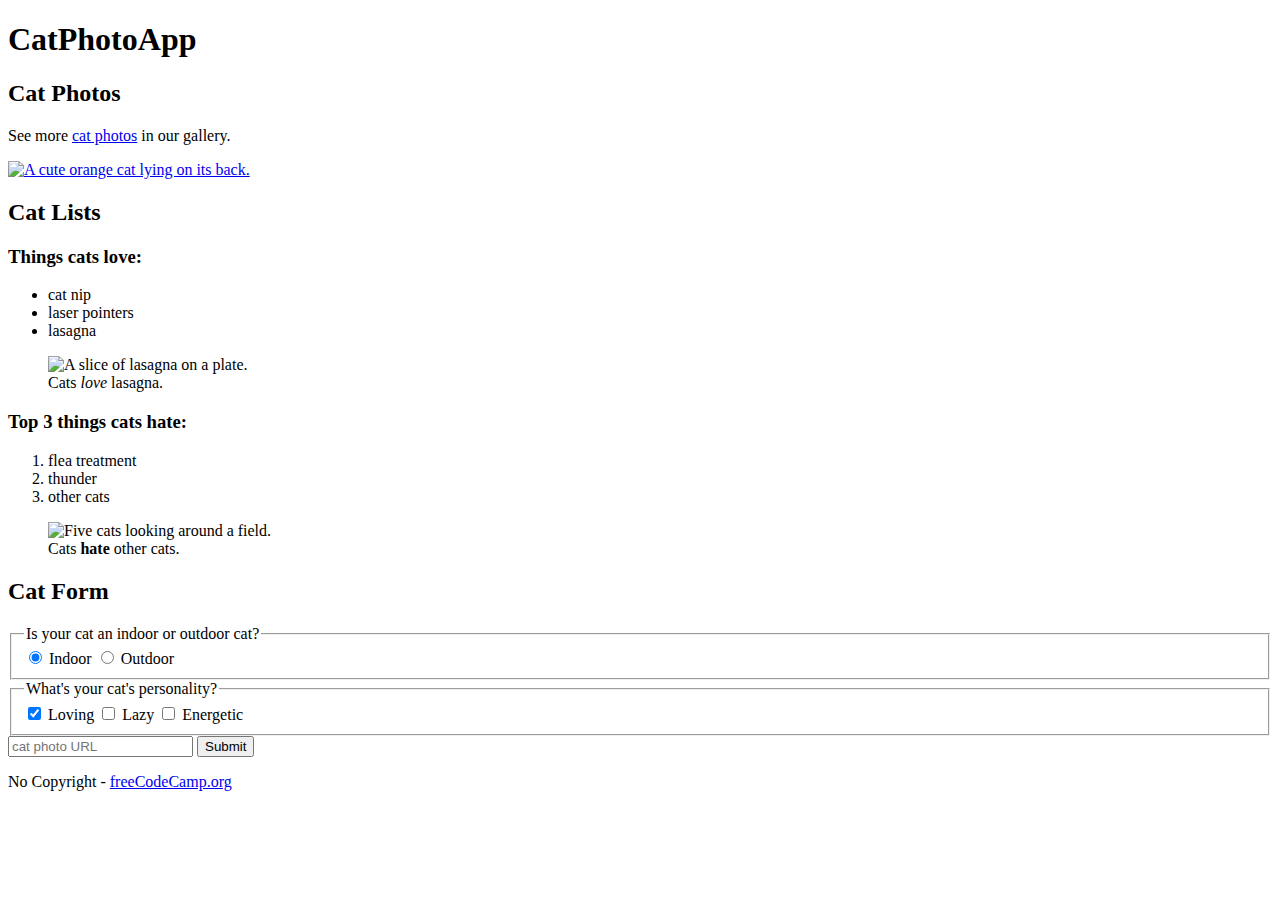
==== cafe_menu/index.html @ 84029346 "cafe_menu完成" ====
<!DOCTYPE html>
<html lang="en">
<head>
    <meta charset="UTF-8">
    <meta name="viewport" content="width=device-width, initial-scale=1.0">
    <title>CatPhotoApp</title>
</head>
<body>
    <main>
      <h1>CatPhotoApp</h1>
      <section>
        <h2>Cat Photos</h2>
        <!-- TODO: Add link to cat photos -->
        <p>See more <a target="_blank" href="https://freecatphotoapp.com">cat photos</a> in our gallery.</p>
        <a href="https://freecatphotoapp.com"><img src="https://cdn.freecodecamp.org/curriculum/cat-photo-app/relaxing-cat.jpg" alt="A cute orange cat lying on its back."></a>
      </section>
      <section>
        <h2>Cat Lists</h2>
        <h3>Things cats love:</h3>
        <ul>
          <li>cat nip</li>
          <li>laser pointers</li>
          <li>lasagna</li>
        </ul>
        <figure>
          <img src="https://cdn.freecodecamp.org/curriculum/cat-photo-app/lasagna.jpg" alt="A slice of lasagna on a plate.">
          <figcaption>Cats <em>love</em> lasagna.</figcaption>  
        </figure>
        <h3>Top 3 things cats hate:</h3>
        <ol>
          <li>flea treatment</li>
          <li>thunder</li>
          <li>other cats</li>
        </ol>
        <figure>
          <img src="https://cdn.freecodecamp.org/curriculum/cat-photo-app/cats.jpg" alt="Five cats looking around a field.">
          <figcaption>Cats <strong>hate</strong> other cats.</figcaption>  
        </figure>
      </section>
      <section>
        <h2>Cat Form</h2>
        <form action="https://freecatphotoapp.com/submit-cat-photo">
          <fieldset>
            <legend>Is your cat an indoor or outdoor cat?</legend>
            <label><input id="indoor" type="radio" name="indoor-outdoor" value="indoor" checked> Indoor</label>
            <label><input id="outdoor" type="radio" name="indoor-outdoor" value="outdoor"> Outdoor</label>
          </fieldset>
          <fieldset>
            <legend>What's your cat's personality?</legend>
            <input id="loving" type="checkbox" name="personality" value="loving" checked> <label for="loving">Loving</label>
            <input id="lazy" type="checkbox" name="personality" value="lazy"> <label for="lazy">Lazy</label>
            <input id="energetic" type="checkbox" name="personality" value="energetic"> <label for="energetic">Energetic</label>
          </fieldset>
          <input type="text" name="catphotourl" placeholder="cat photo URL" required>
          <button type="submit">Submit</button>
        </form>
      </section>
    </main>
    <footer>
      <p>
        No Copyright - <a href="https://www.freecodecamp.org">freeCodeCamp.org</a>
      </p>
    </footer>
  </body>
</html>
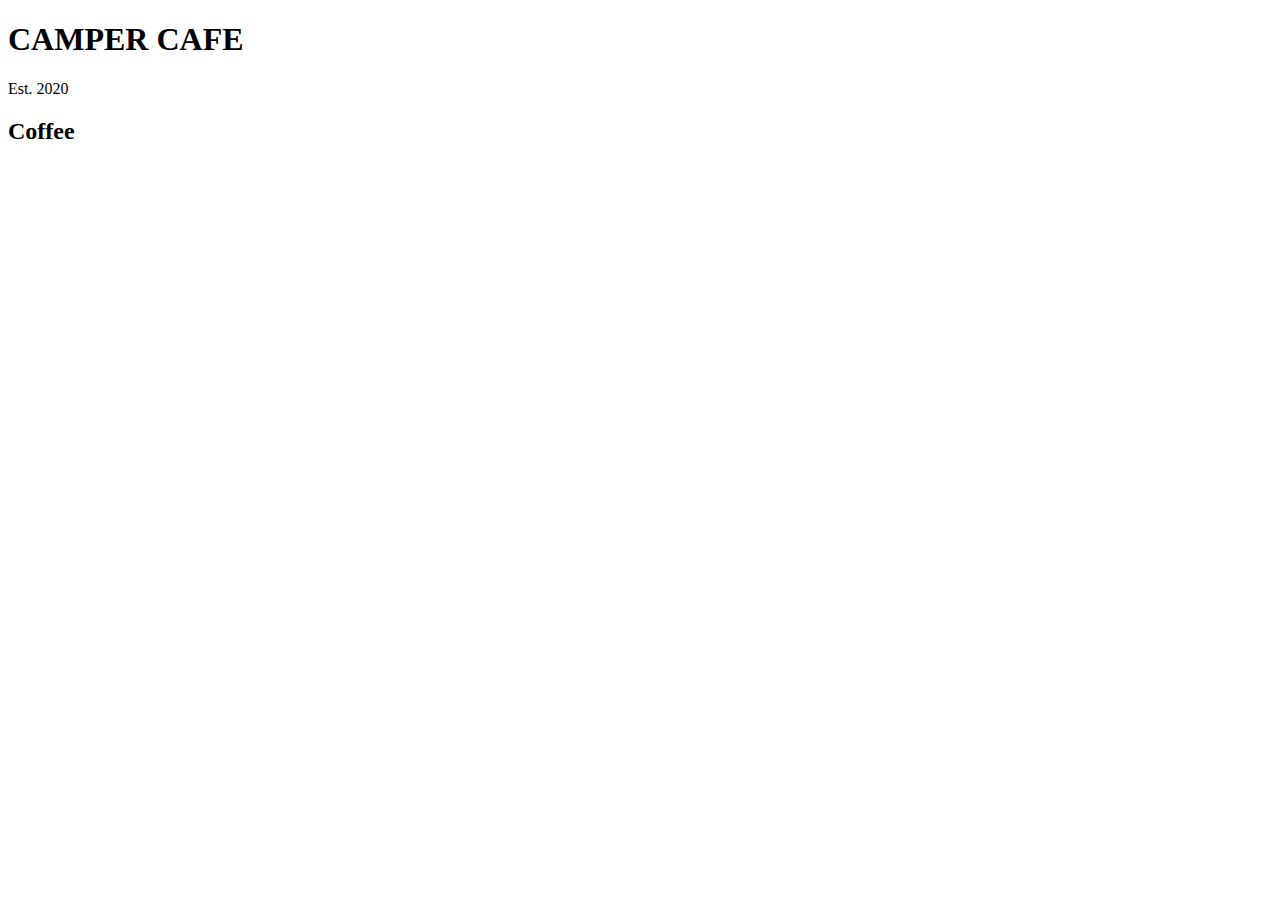
==== commit 8fb01c43: "cafe menu index step15" ====
--- a/cafe_menu/index.html
+++ b/cafe_menu/index.html
@@ -1,65 +1,19 @@
 <!DOCTYPE html>
 <html lang="en">
 <head>
-    <meta charset="UTF-8">
-    <meta name="viewport" content="width=device-width, initial-scale=1.0">
-    <title>CatPhotoApp</title>
+  <meta charset="UTF-8">
+  <meta name="viewport" content="width=device-width, initial-scale=1.0">
+  <title>Cafe Menu</title>
+  
 </head>
+
 <body>
-    <main>
-      <h1>CatPhotoApp</h1>
-      <section>
-        <h2>Cat Photos</h2>
-        <!-- TODO: Add link to cat photos -->
-        <p>See more <a target="_blank" href="https://freecatphotoapp.com">cat photos</a> in our gallery.</p>
-        <a href="https://freecatphotoapp.com"><img src="https://cdn.freecodecamp.org/curriculum/cat-photo-app/relaxing-cat.jpg" alt="A cute orange cat lying on its back."></a>
-      </section>
-      <section>
-        <h2>Cat Lists</h2>
-        <h3>Things cats love:</h3>
-        <ul>
-          <li>cat nip</li>
-          <li>laser pointers</li>
-          <li>lasagna</li>
-        </ul>
-        <figure>
-          <img src="https://cdn.freecodecamp.org/curriculum/cat-photo-app/lasagna.jpg" alt="A slice of lasagna on a plate.">
-          <figcaption>Cats <em>love</em> lasagna.</figcaption>  
-        </figure>
-        <h3>Top 3 things cats hate:</h3>
-        <ol>
-          <li>flea treatment</li>
-          <li>thunder</li>
-          <li>other cats</li>
-        </ol>
-        <figure>
-          <img src="https://cdn.freecodecamp.org/curriculum/cat-photo-app/cats.jpg" alt="Five cats looking around a field.">
-          <figcaption>Cats <strong>hate</strong> other cats.</figcaption>  
-        </figure>
-      </section>
-      <section>
-        <h2>Cat Form</h2>
-        <form action="https://freecatphotoapp.com/submit-cat-photo">
-          <fieldset>
-            <legend>Is your cat an indoor or outdoor cat?</legend>
-            <label><input id="indoor" type="radio" name="indoor-outdoor" value="indoor" checked> Indoor</label>
-            <label><input id="outdoor" type="radio" name="indoor-outdoor" value="outdoor"> Outdoor</label>
-          </fieldset>
-          <fieldset>
-            <legend>What's your cat's personality?</legend>
-            <input id="loving" type="checkbox" name="personality" value="loving" checked> <label for="loving">Loving</label>
-            <input id="lazy" type="checkbox" name="personality" value="lazy"> <label for="lazy">Lazy</label>
-            <input id="energetic" type="checkbox" name="personality" value="energetic"> <label for="energetic">Energetic</label>
-          </fieldset>
-          <input type="text" name="catphotourl" placeholder="cat photo URL" required>
-          <button type="submit">Submit</button>
-        </form>
-      </section>
-    </main>
-    <footer>
-      <p>
-        No Copyright - <a href="https://www.freecodecamp.org">freeCodeCamp.org</a>
-      </p>
-    </footer>
-  </body>
+ <main>
+  <h1>CAMPER CAFE</h1>
+  <p>Est. 2020</p>
+  <section>
+    <h2>Coffee</h2>
+  </section>
+ </main> 
+</body>
 </html>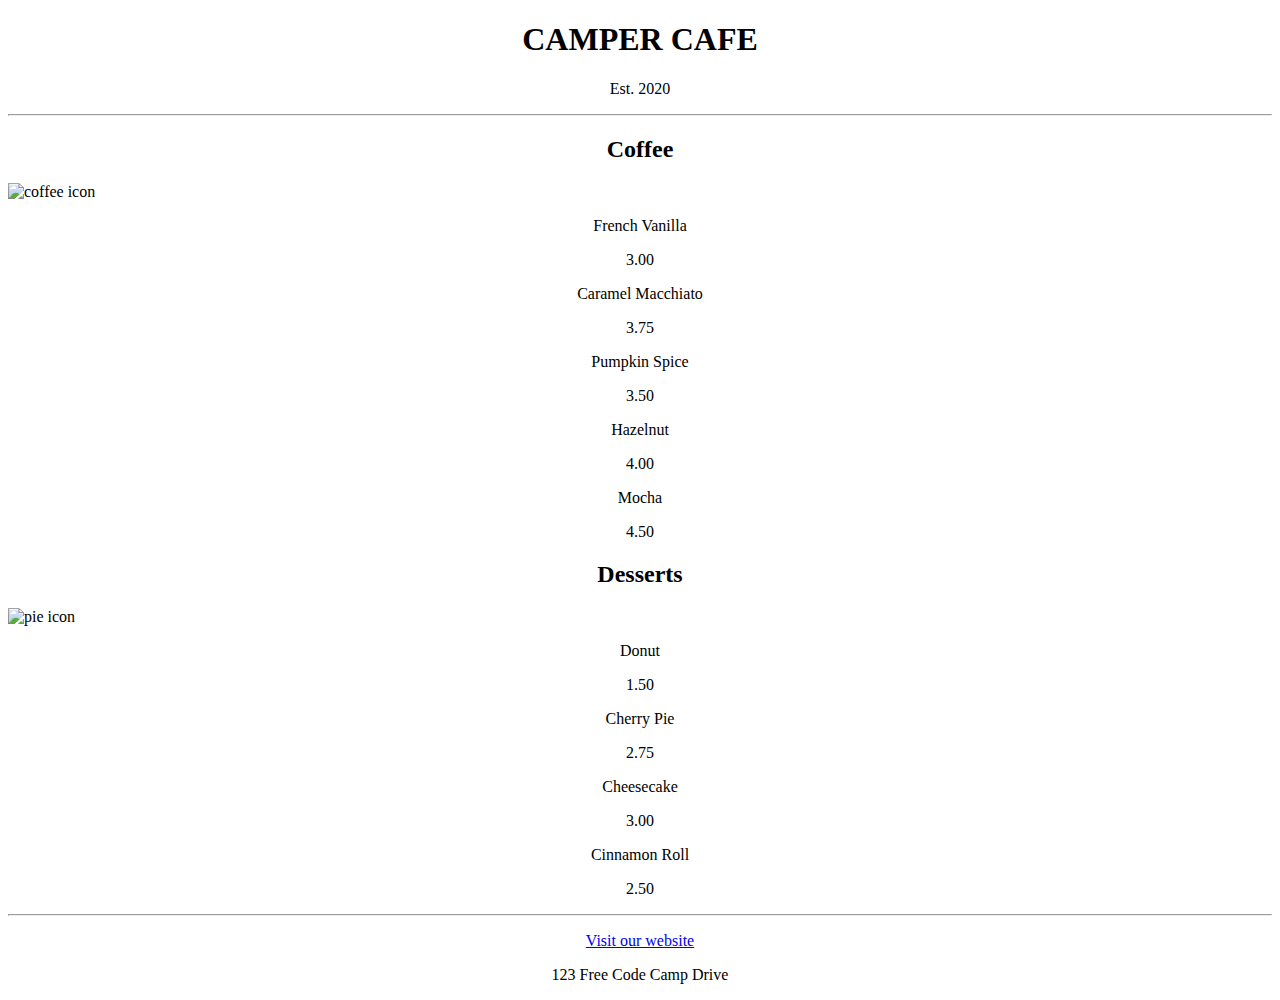
==== commit 448d6962: "cafe_menu index.html完成" ====
--- a/cafe_menu/index.html
+++ b/cafe_menu/index.html
@@ -4,16 +4,58 @@
   <meta charset="UTF-8">
   <meta name="viewport" content="width=device-width, initial-scale=1.0">
   <title>Cafe Menu</title>
-  
+  <link rel="stylesheet" href="styles.css">
 </head>
-
 <body>
- <main>
-  <h1>CAMPER CAFE</h1>
-  <p>Est. 2020</p>
-  <section>
-    <h2>Coffee</h2>
-  </section>
- </main> 
+  <div class="menu">
+    <main>
+      <h1>CAMPER CAFE</h1>
+      <p class="established">Est. 2020</p>
+      <hr>
+      <section>
+        <h2>Coffee</h2>
+        <img src="https://cdn.freecodecamp.org/curriculum/css-cafe/coffee.jpg" alt="coffee icon"/>
+        <article class="item">
+          <p class="flavor">French Vanilla</p><p class="price">3.00</p>
+        </article>
+        <article class="item">
+          <p class="flavor">Caramel Macchiato</p><p class="price">3.75</p>
+        </article>
+        <article class="item">
+          <p class="flavor">Pumpkin Spice</p><p class="price">3.50</p>
+        </article>
+        <article class="item">
+          <p class="flavor">Hazelnut</p><p class="price">4.00</p>
+        </article>
+        <article class="item">
+          <p class="flavor">Mocha</p><p class="price">4.50</p>
+        </article>
+      </section>
+      <section>
+        <h2>Desserts</h2>
+        <img src="https://cdn.freecodecamp.org/curriculum/css-cafe/pie.jpg" alt="pie icon"/>
+        <article class="item">
+          <p class="dessert">Donut</p><p class="price">1.50</p>
+        </article>
+        <article class="item">
+          <p class="dessert">Cherry Pie</p><p class="price">2.75</p>
+        </article>
+        <article class="item">
+          <p class="dessert">Cheesecake</p><p class="price">3.00</p>
+        </article>
+        <article class="item">
+          <p class="dessert">Cinnamon Roll</p><p class="price">2.50</p>
+        </article>
+      </section>
+    </main>
+    <hr class="bottom-line">
+    <footer>
+      <p>
+        <a href="https://www.freecodecamp.org" target="_blank">Visit our website</a>
+      </p>
+      <p class="address">123 Free Code Camp Drive</p>
+    </footer> 
+  </div>
+ 
 </body>
 </html>--- a/cafe_menu/styles.css
+++ b/cafe_menu/styles.css
@@ -0,0 +1,3 @@
+h1,h2,p {
+    text-align: center;
+  }